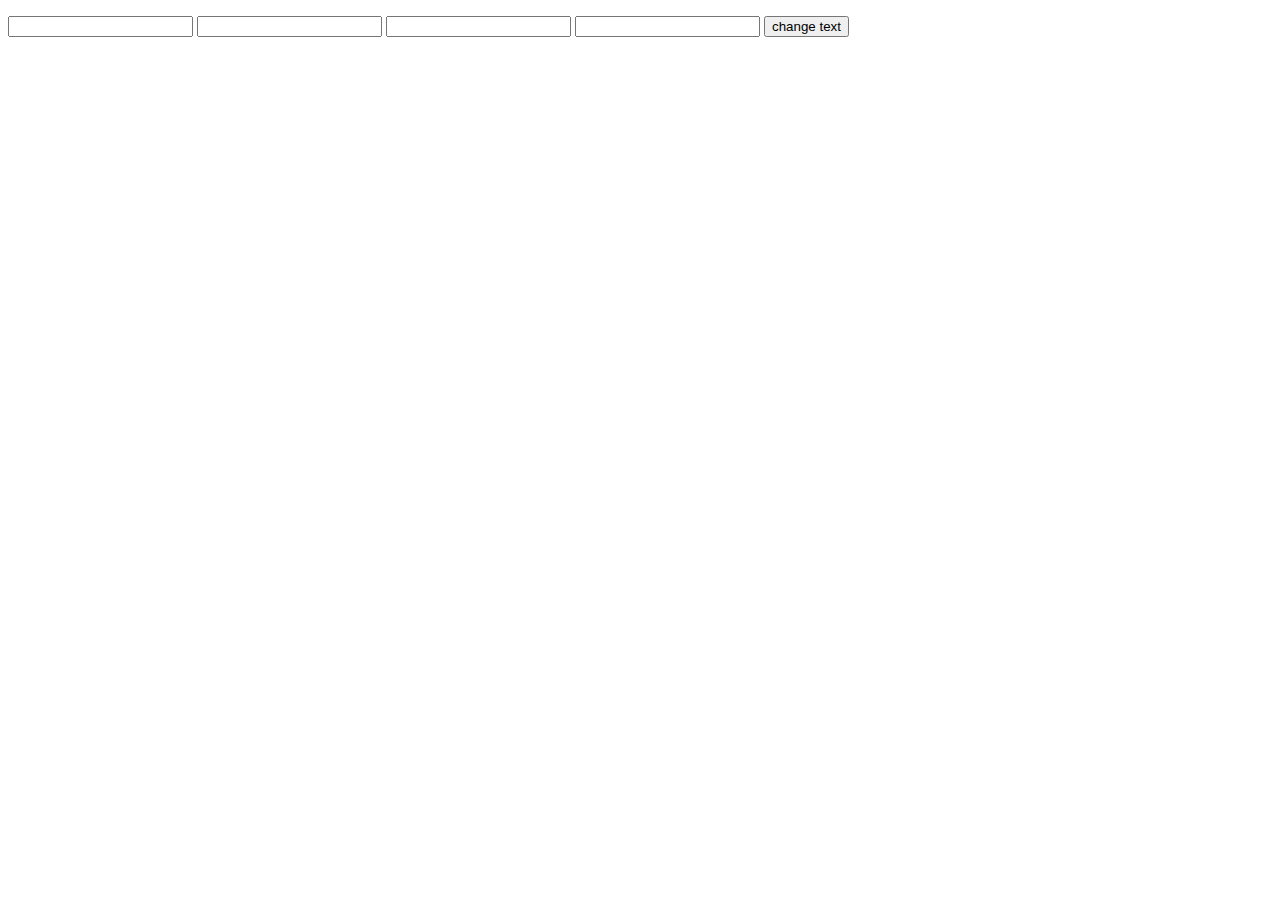
==== 127/index.html @ 829c2ced "bazraa" ====
<!DOCTYPE html>
<html lang="en">
<head>
    <meta charset="UTF-8">
    <meta http-equiv="X-UA-Compatible" content="IE=edge">
    <meta name="viewport" content="width=device-width, initial-scale=1.0">
    <title>Document</title>
</head>
<body>
    <p class="text" id="text1"></p>
  
    <input type="text" name="" id="name">
    <input type="text" id="firstName">
    <input type="number" id="age">
    <input type="text" id="email">

    <button onclick="changeText()">change text</button>


    <script src="./app.js"></script>
</body>
</html>
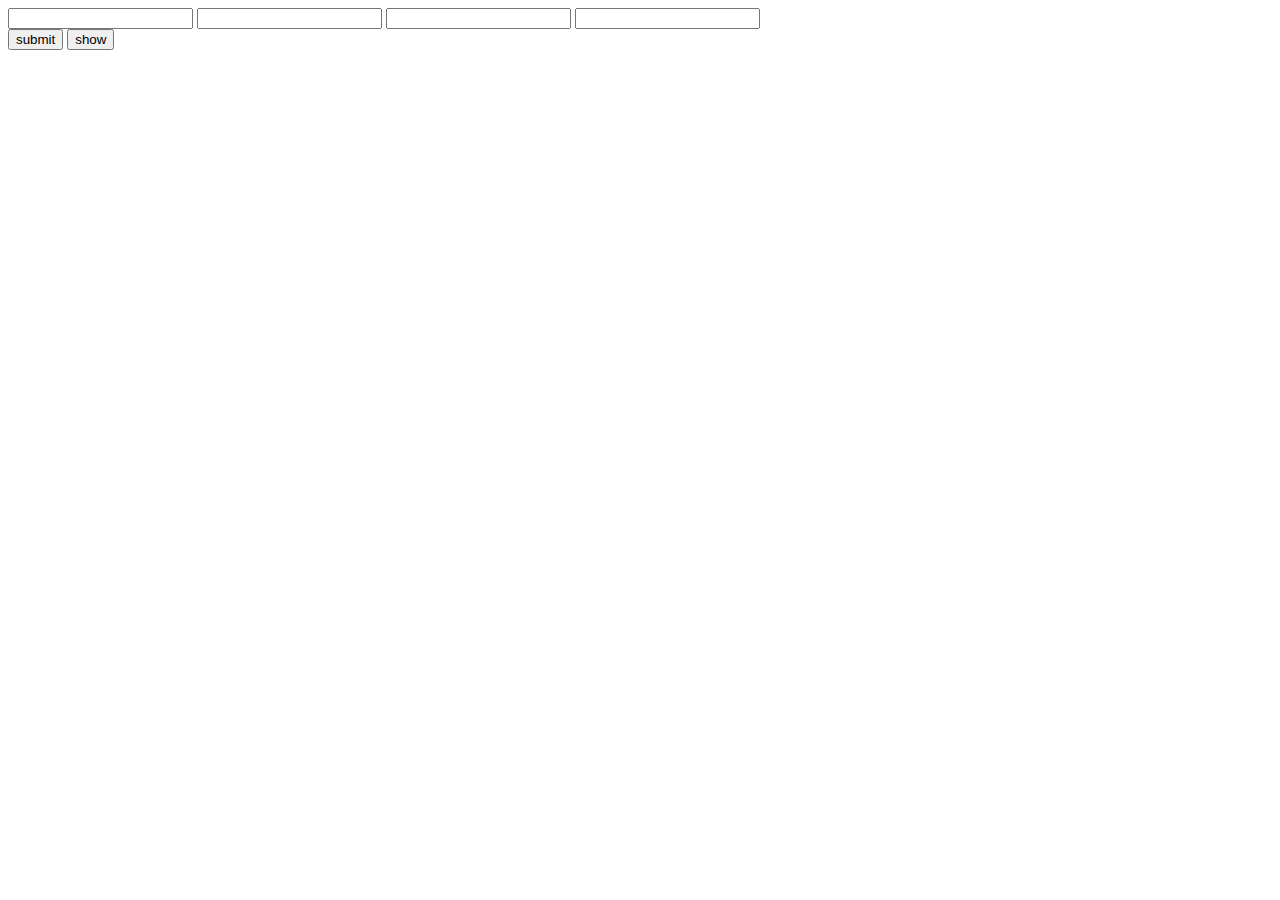
==== commit e52d671d: "bazraa" ====
--- a/127/index.html
+++ b/127/index.html
@@ -7,14 +7,16 @@
     <title>Document</title>
 </head>
 <body>
-    <p class="text" id="text1"></p>
+ 
   
     <input type="text" name="" id="name">
     <input type="text" id="firstName">
     <input type="number" id="age">
     <input type="text" id="email">
-
-    <button onclick="changeText()">change text</button>
+    <div class="info"></div>
+    
+    <button onclick="changeText()">submit</button>
+    <button onclick="show()">show</button>
 
 
     <script src="./app.js"></script>
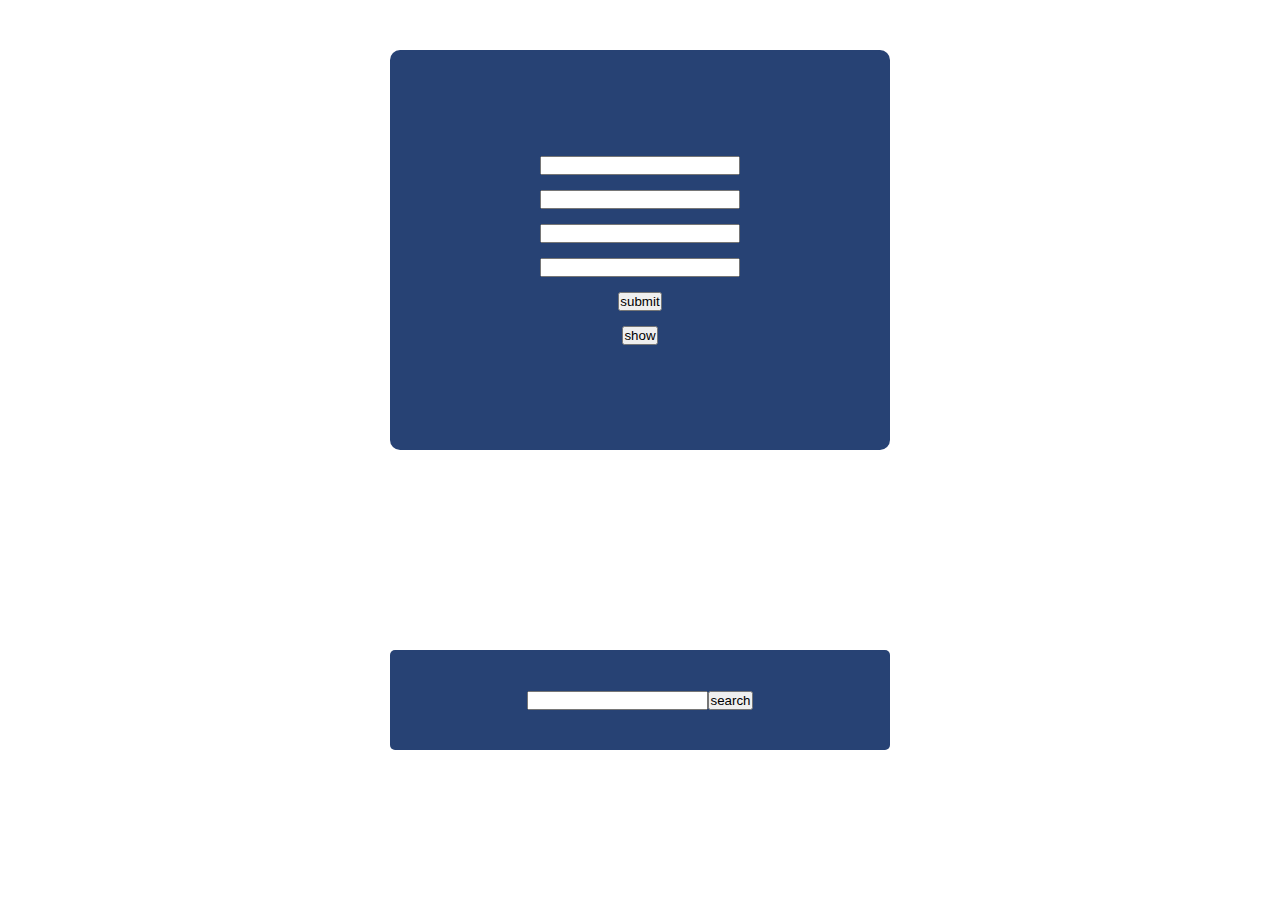
==== commit 9de8d9c1: "bazraa" ====
--- a/127/index.html
+++ b/127/index.html
@@ -4,20 +4,28 @@
     <meta charset="UTF-8">
     <meta http-equiv="X-UA-Compatible" content="IE=edge">
     <meta name="viewport" content="width=device-width, initial-scale=1.0">
+<link rel="stylesheet" href="./style.css">
     <title>Document</title>
 </head>
 <body>
  
-  
+<div class="register">
     <input type="text" name="" id="name">
     <input type="text" id="firstName">
     <input type="number" id="age">
     <input type="text" id="email">
-    <div class="info"></div>
-    
     <button onclick="changeText()">submit</button>
     <button onclick="show()">show</button>
+</div>
+    
+    <div class="info"></div>
 
+    <div class="search">
+        <input type="text" id="inputSearch">
+        <button id="search" onclick="findUser()"> search</button>
+    </div>
+   
+    <div id="user"> </div>
 
     <script src="./app.js"></script>
 </body>
--- a/127/style.css
+++ b/127/style.css
@@ -0,0 +1,53 @@
+*{
+    margin: 0;
+    padding: 0;
+    box-sizing: border-box;
+}
+
+body{
+    width: 100%;
+    min-height: 100vh;
+    display: flex;
+    flex-direction: column;
+    gap: 100px;
+    justify-content: center;
+    align-items: center;
+}
+.register{
+    height: 400px;
+    width: 500px;
+    display: flex;
+    justify-content: center;
+    flex-direction: column;
+    align-items: center;
+    gap: 15px;
+    background-color: #274274;
+    border-radius: 10px;
+}
+.register input{
+    width: 200px;
+}
+.info{
+    width: 100%;
+    background-color: #ca6c0c;
+    width: 500px;
+    display: flex;
+    flex-direction: column;
+    align-items: center;
+    gap: 10px;
+}
+p{
+    color: white;
+}
+.search{
+    width: 500px;
+    height: 100px;
+    display: flex;
+    justify-content: center;
+    align-items: center;
+    background-color: #274274;
+    border-radius: 5px;
+}
+#user{
+    background-color: #ca6c0c;
+}